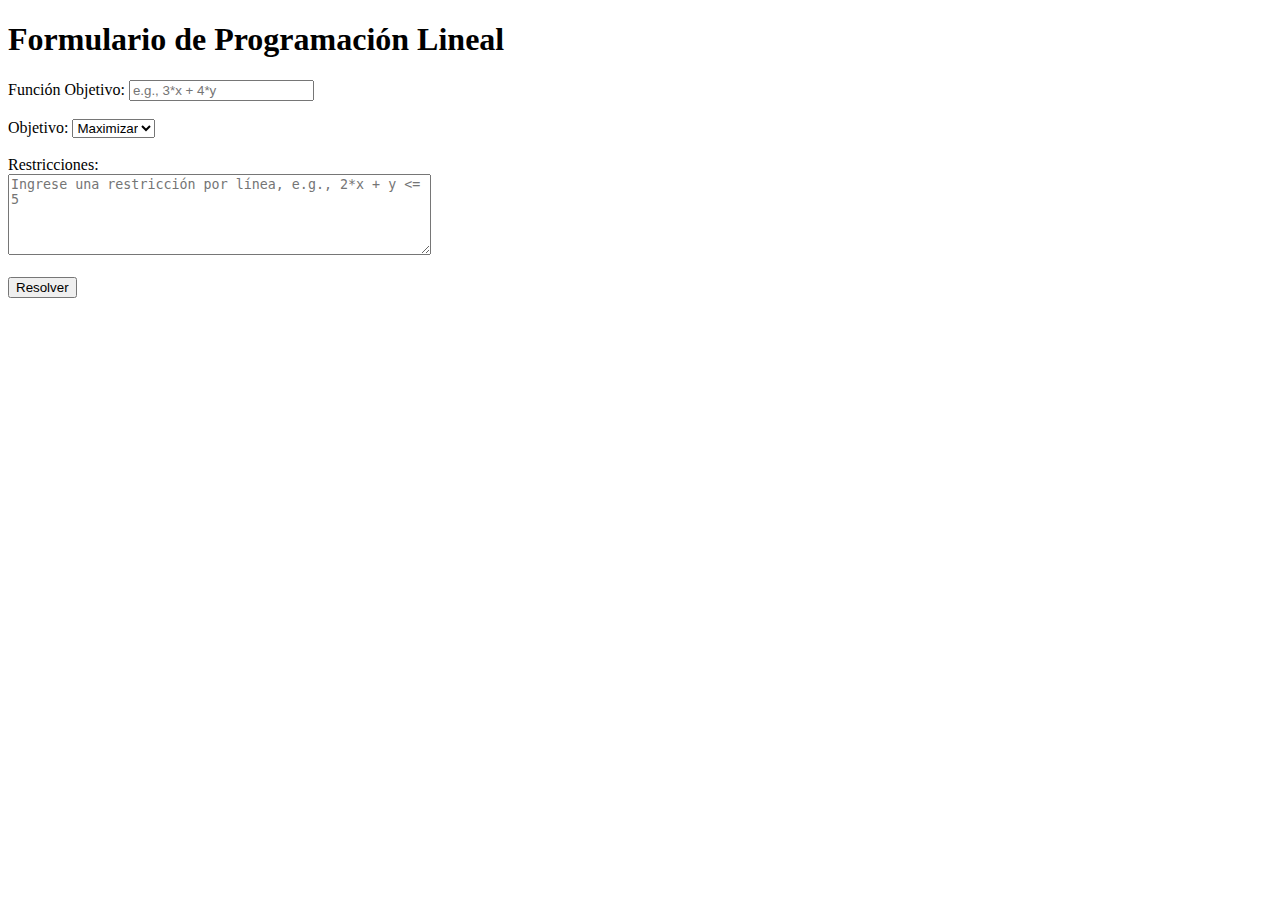
==== app/templates/linear-programming.html @ ffc9aa7f "refactor: :zap: new" ====
<!DOCTYPE html>
<html lang="es">
<head>
    <meta charset="UTF-8">
    <meta name="viewport" content="width=device-width, initial-scale=1.0">
    <title>Formulario de Programación Lineal</title>
    <link rel="stylesheet" href="{{ url_for('static', filename='css/linear.css') }}">
</head>
<body>
    <h1>Formulario de Programación Lineal</h1>
    <form action="/linear" method="post">
        <label for="funcion_objetivo">Función Objetivo:</label>
        <input type="text" id="funcion_objetivo" name="funcion_objetivo" placeholder="e.g., 3*x + 4*y" required><br><br>

        <label for="objetivo">Objetivo:</label>
        <select id="objetivo" name="objetivo" required>
            <option value="Maximizar">Maximizar</option>
            <option value="Minimizar">Minimizar</option>
        </select><br><br>

        <label for="restricciones">Restricciones:</label><br>
        <textarea id="restricciones" name="restriccion" rows="5" cols="50" placeholder="Ingrese una restricción por línea, e.g., 2*x + y <= 5" required></textarea><br><br>

        <input type="submit" value="Resolver">
    </form>

</body>
</html>
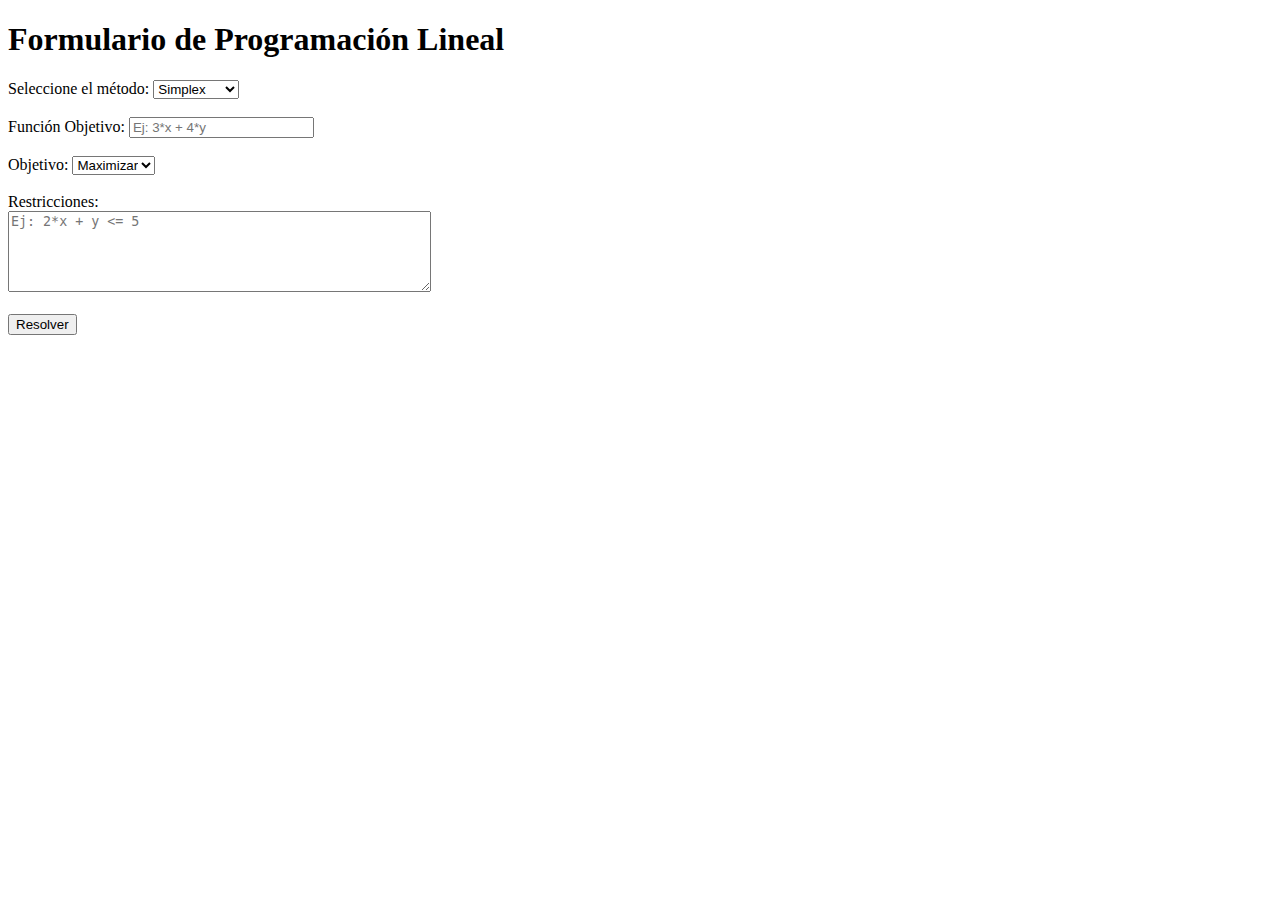
==== commit a54fccdc: "refactor: :lipstick: new changes in lineal" ====
--- a/app/templates/linear-programming.html
+++ b/app/templates/linear-programming.html
@@ -1,28 +1,47 @@
 <!DOCTYPE html>
 <html lang="es">
-<head>
-    <meta charset="UTF-8">
-    <meta name="viewport" content="width=device-width, initial-scale=1.0">
+  <head>
+    <meta charset="UTF-8" />
+    <meta name="viewport" content="width=device-width, initial-scale=1.0" />
     <title>Formulario de Programación Lineal</title>
-    <link rel="stylesheet" href="{{ url_for('static', filename='css/linear.css') }}">
-</head>
-<body>
+    <link rel="stylesheet" href="{{ url_for('static', filename='css/linear.css') }}" />
+  </head>
+  <body>
     <h1>Formulario de Programación Lineal</h1>
     <form action="/linear" method="post">
-        <label for="funcion_objetivo">Función Objetivo:</label>
-        <input type="text" id="funcion_objetivo" name="funcion_objetivo" placeholder="e.g., 3*x + 4*y" required><br><br>
+      <label for="metodo">Seleccione el método:</label>
+      <select id="metodo" name="metodo" required>
+        <option value="simplex">Simplex</option>
+        <option value="gran_m">Gran M</option>
+        <option value="dos_fases">Dos Fases</option>
+      </select><br /><br />
 
-        <label for="objetivo">Objetivo:</label>
-        <select id="objetivo" name="objetivo" required>
-            <option value="Maximizar">Maximizar</option>
-            <option value="Minimizar">Minimizar</option>
-        </select><br><br>
+      <label for="funcion_objetivo">Función Objetivo:</label>
+      <input
+        type="text"
+        id="funcion_objetivo"
+        name="funcion_objetivo"
+        placeholder="Ej: 3*x + 4*y"
+        required
+      /><br /><br />
 
-        <label for="restricciones">Restricciones:</label><br>
-        <textarea id="restricciones" name="restriccion" rows="5" cols="50" placeholder="Ingrese una restricción por línea, e.g., 2*x + y <= 5" required></textarea><br><br>
+      <label for="objetivo">Objetivo:</label>
+      <select id="objetivo" name="objetivo" required>
+        <option value="Maximizar">Maximizar</option>
+        <option value="Minimizar">Minimizar</option>
+      </select><br /><br />
 
-        <input type="submit" value="Resolver">
+      <label for="restricciones">Restricciones:</label><br />
+      <textarea
+        id="restricciones"
+        name="restriccion"
+        rows="5"
+        cols="50"
+        placeholder="Ej: 2*x + y <= 5"
+        required
+      ></textarea><br /><br />
+
+      <input type="submit" value="Resolver" />
     </form>
-
-</body>
+  </body>
 </html>
